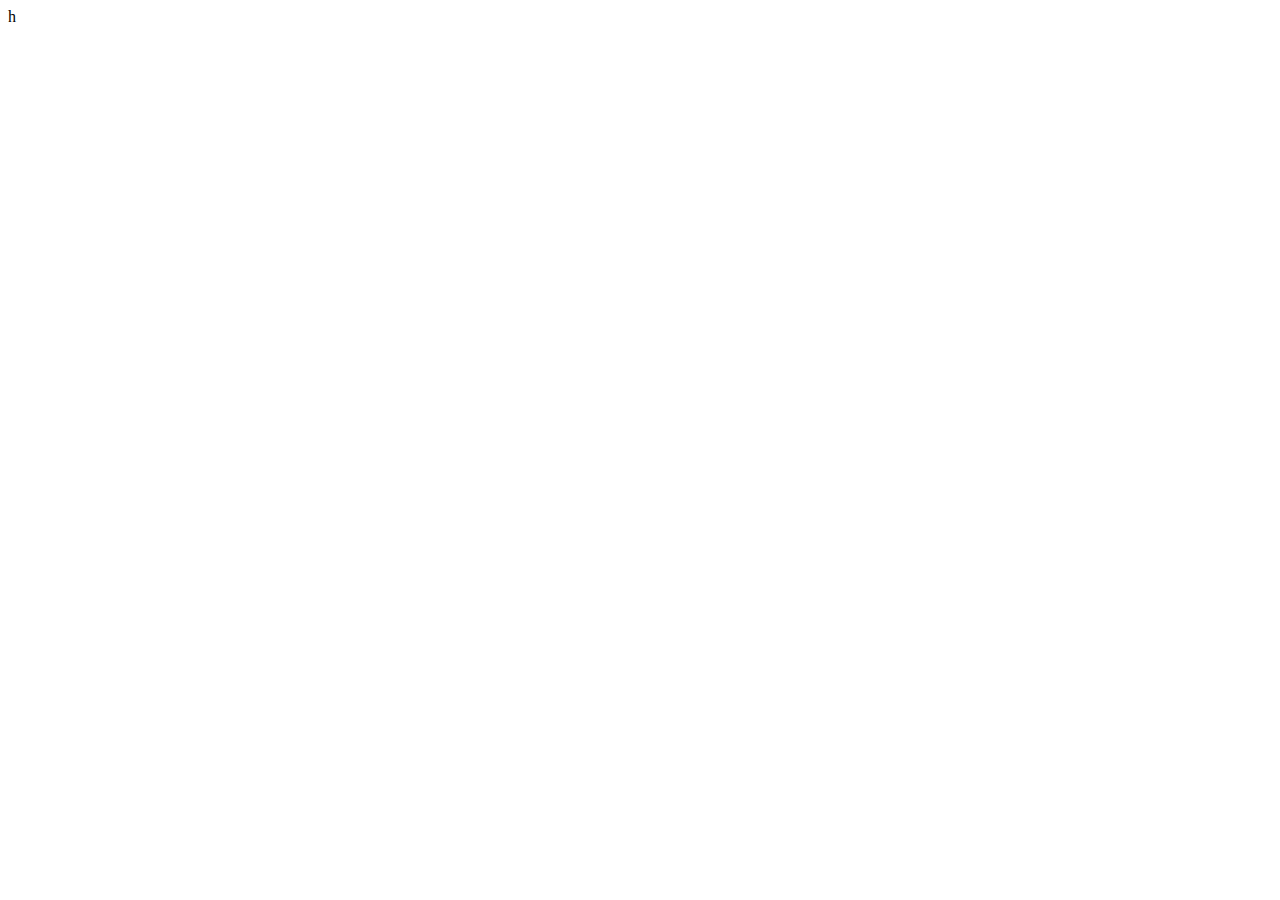
==== index.html @ 71e3226f "test" ====
<!DOCTYPE html>
<html lang="en">
<head>
    <meta charset="UTF-8">
    <meta name="viewport" content="width=device-width, initial-scale=1.0">
    <title>Document</title>
</head>
<body>
    h
</body>
</html>
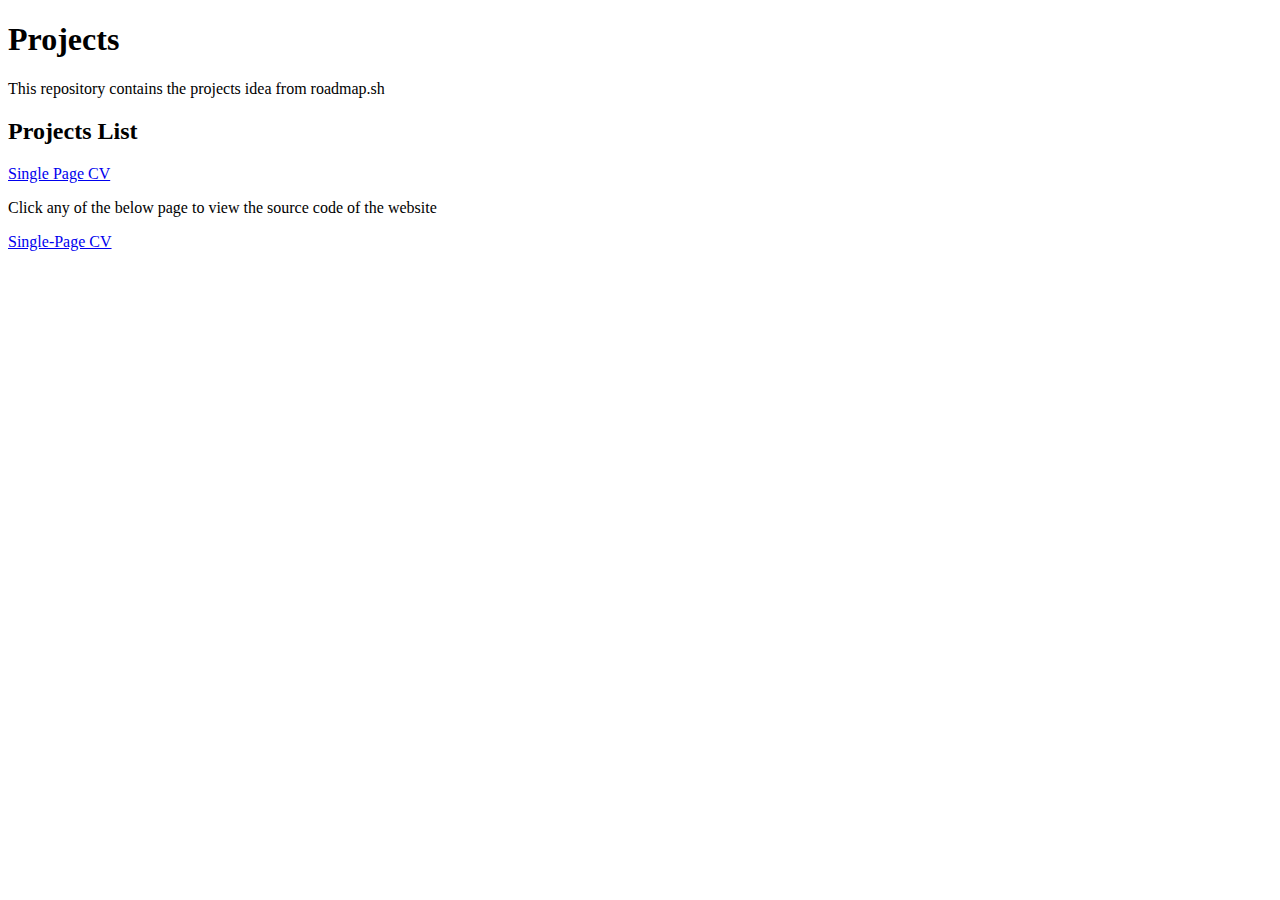
==== commit 7eb499e2: "test" ====
--- a/index.html
+++ b/index.html
@@ -3,9 +3,17 @@
 <head>
     <meta charset="UTF-8">
     <meta name="viewport" content="width=device-width, initial-scale=1.0">
-    <title>Document</title>
+    <title>Projecs</title>
 </head>
 <body>
-    h
+    <h1>Projects</h1>
+<p>This repository contains the projects idea from roadmap.sh</p>
+<h2>Projects List</h2>
+<a href= "https://roadmap.sh/projects/single-page-cv">Single Page CV</a>
+<br>
+<p>Click any of the below page to view the source code of the website</p>
+<a href = "https://github.com/Pranaw-NIT-JSR/roadmap.sh-projects/tree/main/Frontend%20Projects/01-single-page-cv">Single-Page CV</a>
+<br>
+
 </body>
 </html>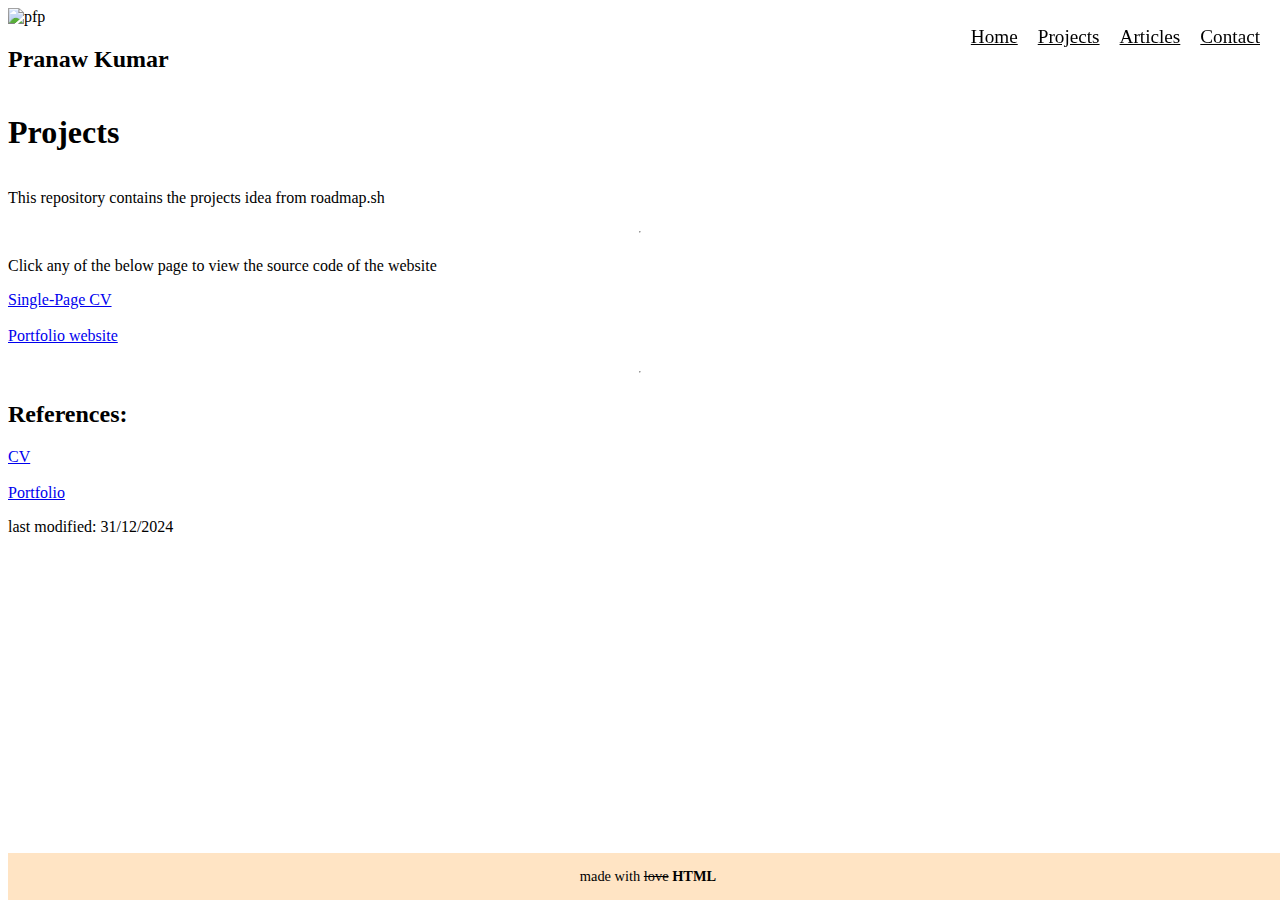
==== commit 0dc0bbdc: "Update index.html" ====
--- a/index.html
+++ b/index.html
@@ -3,17 +3,141 @@
 <head>
     <meta charset="UTF-8">
     <meta name="viewport" content="width=device-width, initial-scale=1.0">
-    <title>Projecs</title>
+    <meta name="author" content="Pranaw Kumar">
+    <meta name="description" content="This is the home page for all the project ideas taken from roadmap.sh">
+    <link rel="shortcut icon" href="/roadmap.sh-projects/Frontend Projects/01-single-page-cv/img/index_icon.png" type="image/x-icon">
+    <title>Home Page</title>
+    <style>
+/* Footer Styling */
+footer {
+    background-color: bisque;
+    color: black;
+    text-align: center;
+    padding: 15px 0;
+    margin-top: 20px;
+    font-size: 1em;
+    position: absolute;
+    bottom: 0;
+    width: 100%;
+}
+
+footer p {
+    margin: 0;
+    font-size: 0.9em;
+}
+
+footer p:hover {
+    color: #007bff;
+    transition: color 0.3s ease;
+}
+
+/* Ensure Footer Sticks to Bottom When Content is Short */
+html, body {
+    height: 100%;
+}
+
+body {
+    display: flex;
+    flex-direction: column;
+}
+
+main {
+    flex-grow: 1;
+}
+
+/* For Mobile Responsiveness */
+@media (max-width: 768px) {
+    footer {
+        padding: 15px 0;
+        font-size: 0.9em;
+    }
+
+    footer p {
+        font-size: 0.8em;
+    }
+}
+
+/* Navigation Bar Styling */
+nav {
+    width: 100%;
+    padding: 10px 20px;
+    position: fixed;
+    top: 0;
+    right: 0;
+    z-index: 1000;
+}
+
+nav ul  {
+    list-style: none;
+    display: flex;
+    justify-content: flex-end;
+    align-items: center;
+}
+
+nav ul li a{
+    margin-left: 20px;
+    color: black;
+    font-size: 1.2em;
+    cursor: pointer;
+    transition: color 0.3s ease;
+}
+
+nav ul li a:hover {
+    color: #ffdd57;
+}
+
+/* For Mobile Responsiveness */
+@media (max-width: 768px) {
+    nav ul a{
+        flex-direction: column;
+        align-items: flex-end;
+    }
+
+    nav ul li a{
+        margin: 10px 0;
+    }
+}
+    </style>
+
 </head>
 <body>
+    <header>
+        <div>
+
+            <img src="/roadmap.sh-projects/Frontend Projects/02-basic-html-website/img/home_icon.png" alt="pfp" width="50">
+            <span>
+                <h2>Pranaw Kumar</h2>
+            </span>
+        </div>
+
+        <nav>
+            <ul>
+                <li><a href="/roadmap.sh-projects/Frontend Projects/02-basic-html-website/basic-Portfolio.html">Home</a></li>
+                <li><a href="/roadmap.sh-projects/index.html" target="_blank">Projects</a></li>
+                <li><a href="/roadmap.sh-projects/Frontend Projects/02-basic-html-website/articles.html">Articles</a></li>
+                <li><a href="/roadmap.sh-projects/Frontend Projects/02-basic-html-website/contact.html">Contact</a></li>
+
+            </ul>
+        </nav>
+    </header>
     <h1>Projects</h1>
 <p>This repository contains the projects idea from roadmap.sh</p>
-<h2>Projects List</h2>
-<a href= "https://roadmap.sh/projects/single-page-cv">Single Page CV</a>
+<hr>
+<p>Click any of the below page to view the source code of the website</p>
+<a href = "/roadmap.sh-projects/Frontend Projects/01-single-page-cv/index.html">Single-Page CV</a>
 <br>
-<p>Click any of the below page to view the source code of the website</p>
-<a href = "https://github.com/Pranaw-NIT-JSR/roadmap.sh-projects/tree/main/Frontend%20Projects/01-single-page-cv">Single-Page CV</a>
+<a href="/roadmap.sh-projects/Frontend Projects/02-basic-html-website/basic-Portfolio.html">Portfolio website</a>
 <br>
+<hr>
+<h2>References: </h2>
+<a href= "https://roadmap.sh/projects/single-page-cv">CV</a>
+<br>
+<a href="https://roadmap.sh/projects/basic-html-website">Portfolio</a>
+<p>last modified: 31/12/2024</p>
+<footer>
 
+    <p>made with <strike>love</strike> <b>HTML</b></p>
+
+</footer>
 </body>
-</html>+</html>
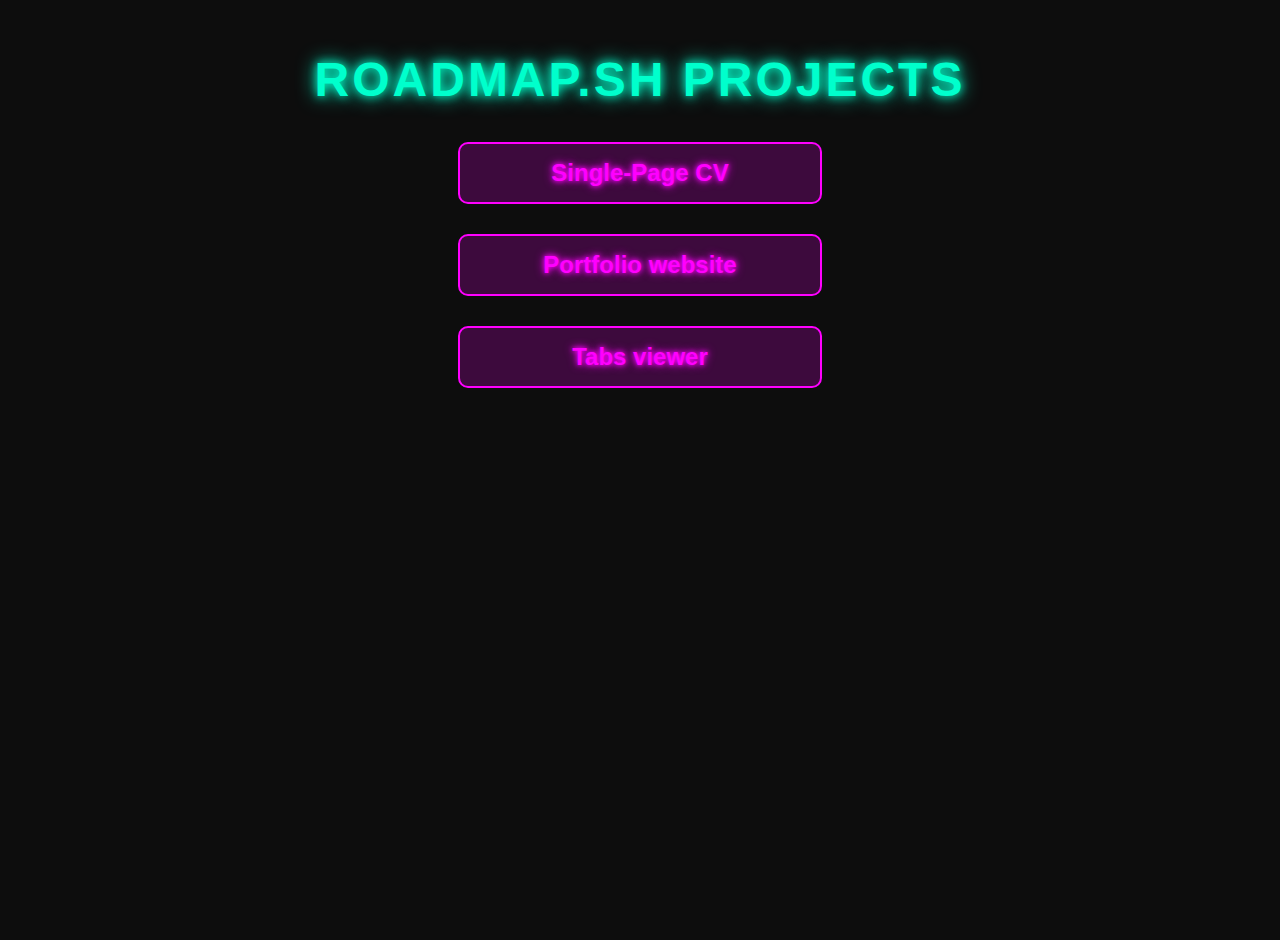
==== commit 6e141572: "minor changes in index.html" ====
--- a/index.html
+++ b/index.html
@@ -7,137 +7,16 @@
     <meta name="description" content="This is the home page for all the project ideas taken from roadmap.sh">
     <link rel="shortcut icon" href="/roadmap.sh-projects/Frontend Projects/01-single-page-cv/img/index_icon.png" type="image/x-icon">
     <title>Home Page</title>
-    <style>
-/* Footer Styling */
-footer {
-    background-color: bisque;
-    color: black;
-    text-align: center;
-    padding: 15px 0;
-    margin-top: 20px;
-    font-size: 1em;
-    position: absolute;
-    bottom: 0;
-    width: 100%;
-}
-
-footer p {
-    margin: 0;
-    font-size: 0.9em;
-}
-
-footer p:hover {
-    color: #007bff;
-    transition: color 0.3s ease;
-}
-
-/* Ensure Footer Sticks to Bottom When Content is Short */
-html, body {
-    height: 100%;
-}
-
-body {
-    display: flex;
-    flex-direction: column;
-}
-
-main {
-    flex-grow: 1;
-}
-
-/* For Mobile Responsiveness */
-@media (max-width: 768px) {
-    footer {
-        padding: 15px 0;
-        font-size: 0.9em;
-    }
-
-    footer p {
-        font-size: 0.8em;
-    }
-}
-
-/* Navigation Bar Styling */
-nav {
-    width: 100%;
-    padding: 10px 20px;
-    position: fixed;
-    top: 0;
-    right: 0;
-    z-index: 1000;
-}
-
-nav ul  {
-    list-style: none;
-    display: flex;
-    justify-content: flex-end;
-    align-items: center;
-}
-
-nav ul li a{
-    margin-left: 20px;
-    color: black;
-    font-size: 1.2em;
-    cursor: pointer;
-    transition: color 0.3s ease;
-}
-
-nav ul li a:hover {
-    color: #ffdd57;
-}
-
-/* For Mobile Responsiveness */
-@media (max-width: 768px) {
-    nav ul a{
-        flex-direction: column;
-        align-items: flex-end;
-    }
-
-    nav ul li a{
-        margin: 10px 0;
-    }
-}
-    </style>
+    <link rel="stylesheet" href="style.css">
 
 </head>
 <body>
-    <header>
-        <div>
+    
+    <h1>roadmap.sh Projects</h1>
 
-            <img src="/roadmap.sh-projects/Frontend Projects/02-basic-html-website/img/home_icon.png" alt="pfp" width="50">
-            <span>
-                <h2>Pranaw Kumar</h2>
-            </span>
-        </div>
+<a href = "/roadmap.sh-projects/Frontend Projects/01-single-page-cv/index.html">Single-Page CV</a>
+<a href="/roadmap.sh-projects/Frontend Projects/02-basic-html-website/basic-Portfolio.html">Portfolio website</a>
+<a href="/roadmap.sh-projects/Frontend Projects/03-Tabs_view/index.html">Tabs viewer</a>
 
-        <nav>
-            <ul>
-                <li><a href="/roadmap.sh-projects/Frontend Projects/02-basic-html-website/basic-Portfolio.html">Home</a></li>
-                <li><a href="/roadmap.sh-projects/index.html" target="_blank">Projects</a></li>
-                <li><a href="/roadmap.sh-projects/Frontend Projects/02-basic-html-website/articles.html">Articles</a></li>
-                <li><a href="/roadmap.sh-projects/Frontend Projects/02-basic-html-website/contact.html">Contact</a></li>
-
-            </ul>
-        </nav>
-    </header>
-    <h1>Projects</h1>
-<p>This repository contains the projects idea from roadmap.sh</p>
-<hr>
-<p>Click any of the below page to view the source code of the website</p>
-<a href = "/roadmap.sh-projects/Frontend Projects/01-single-page-cv/index.html">Single-Page CV</a>
-<br>
-<a href="/roadmap.sh-projects/Frontend Projects/02-basic-html-website/basic-Portfolio.html">Portfolio website</a>
-<br>
-<hr>
-<h2>References: </h2>
-<a href= "https://roadmap.sh/projects/single-page-cv">CV</a>
-<br>
-<a href="https://roadmap.sh/projects/basic-html-website">Portfolio</a>
-<p>last modified: 31/12/2024</p>
-<footer>
-
-    <p>made with <strike>love</strike> <b>HTML</b></p>
-
-</footer>
 </body>
 </html>
--- a/style.css
+++ b/style.css
@@ -0,0 +1,66 @@
+/* Dark theme with neon aesthetics */
+body {
+    font-family: 'Poppins', sans-serif;
+    background: #0d0d0d; /* Dark background */
+    color: #fff;
+    text-align: center;
+    margin: 0;
+    padding: 20px;
+    display: flex;
+    flex-direction: column;
+    align-items: center;
+    min-height: 100vh;
+  }
+  
+  /* Scrollable page */
+  html {
+    scroll-behavior: smooth;
+  }
+  
+  h1 {
+    font-size: 3rem;
+    margin-bottom: 20px;
+    text-transform: uppercase;
+    letter-spacing: 3px;
+    color: #00ffcc; /* Neon cyan */
+    text-shadow: 0 0 10px #00ffcc, 0 0 20px #00ffcc;
+  }
+  
+  /* Links as neon buttons */
+  a {
+    display: block;
+    font-size: 1.5rem;
+    font-weight: bold;
+    text-decoration: none;
+    color: #ff00ff; /* Neon pink */
+    background: rgba(255, 0, 255, 0.2);
+    padding: 15px 30px;
+    margin: 15px 0;
+    border-radius: 10px;
+    transition: 0.3s ease-in-out;
+    text-shadow: 0 0 5px #ff00ff, 0 0 10px #ff00ff;
+    border: 2px solid #ff00ff;
+    width: 300px;
+  }
+  
+  /* Hover effect for neon glow */
+  a:hover {
+    background: #ff00ff;
+    color: #0d0d0d;
+    box-shadow: 0 0 15px #ff00ff, 0 0 25px #ff00ff;
+    transform: scale(1.05);
+  }
+  
+  /* Active click effect */
+  a:active {
+    transform: scale(0.95);
+  }
+  
+  /* Make the page scrollable */
+  .container {
+    display: flex;
+    flex-direction: column;
+    align-items: center;
+    min-height: 150vh; /* Ensures scrolling */
+  }
+  